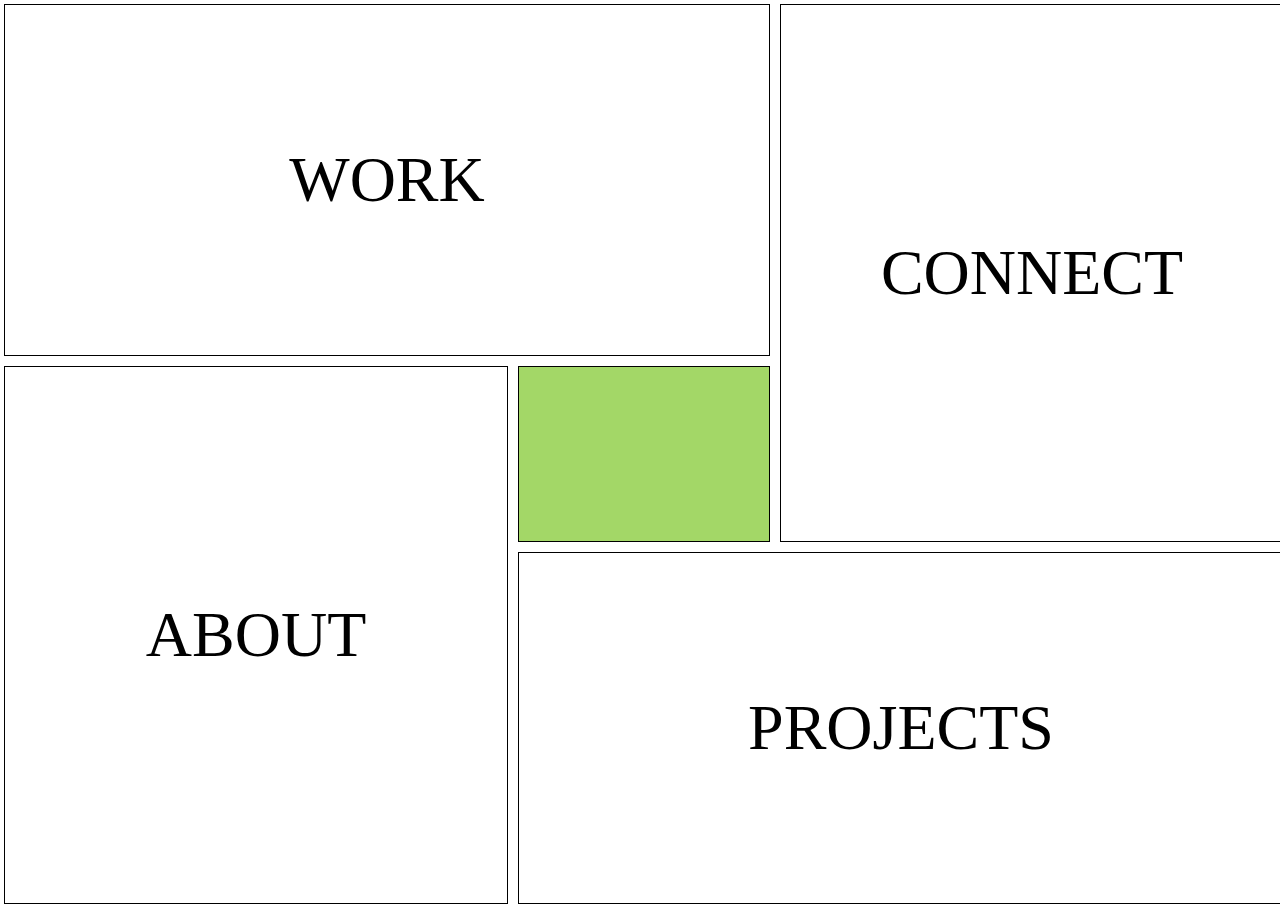
==== HTML/index.html @ 910d64bd "Navbar basics" ====
<!DOCTYPE html>
<html lang="en">
  <head>
    <meta charset="UTF-8" />
    <meta name="viewport" content="width=device-width, initial-scale=1.0" />
    <title>Martinsodersten-Portfolio</title>
    <link rel="stylesheet" href="../CSS/styles.css" />
    <script src="../JS/script.js" type="module"></script>
  </head>
  <body>
    <main class="home-page">
      <a href="about.html" class="about home">ABOUT</a>
      <a href="work.html" class="work home">WORK</a>
      <a href="center.html" class="center home"></a>
      <a href="projects.html" class="projects home">PROJECTS</a>
      <a href="connect.html" class="connect home">CONNECT</a>
    </main>
  </body>
</html>
---- CSS/styles.css ----
* {
  margin: 0;
  padding: 0;
  box-sizing: border-box;
  text-decoration: none;

}

body {
}

/* HOME PAGE */

.home-page {
  display: grid;
  grid-template-columns: 1fr .5fr 1fr;
  grid-template-rows: 1fr .5fr 1fr;
  gap: 10px;
  margin: 4px;
  height: 100vh;
  width: 100%;
}

.about {
  grid-column: 1 / 2;
  grid-row: 2 / 4;
  display: flex;
  justify-content: center;
  align-items: center;
  border: 1px solid black;
}

.work {
  grid-column: 1 / 3;
  grid-row: 1 / 2;
  display: flex;
  justify-content: center;
  align-items: center;
  border: 1px solid black;
}

.center {
  grid-column: 2 / 2;
  grid-row: 2 / 3;
  display: flex;
  justify-content: center;
  align-items: center;
  border: 1px solid black;
  background-color: rgba(131, 201, 50, 0.74);
}

.projects {
  grid-column: 2 / 4;
  grid-row: 3 / 4;
  display: flex;
  justify-content: center;
  align-items: center;
  border: 1px solid black;
}

.connect {
  grid-column: 3 / 4;
  grid-row: 1 / 3;
  display: flex;
  justify-content: center;
  align-items: center;
  border: 1px solid black;
}

.home {
  outline: transparent;
  color: black;
  font-size: 5vw; /* Scales the text size */

  &:hover {
    transition: all .3s;
    transform: scale(1.01);
    outline: 1px solid black;
    color: green;
  }
}

/* ABOUT PAGE */

/* NAVBAR AND FOOTER */

.section {
  height: 100vh;
  width: 100%;
  display: flex;
  flex-direction: column;
  justify-content: space-between;
}

.navbar {
  display: flex;
  justify-content: space-between;
}

.hidden {
  display: none;
}
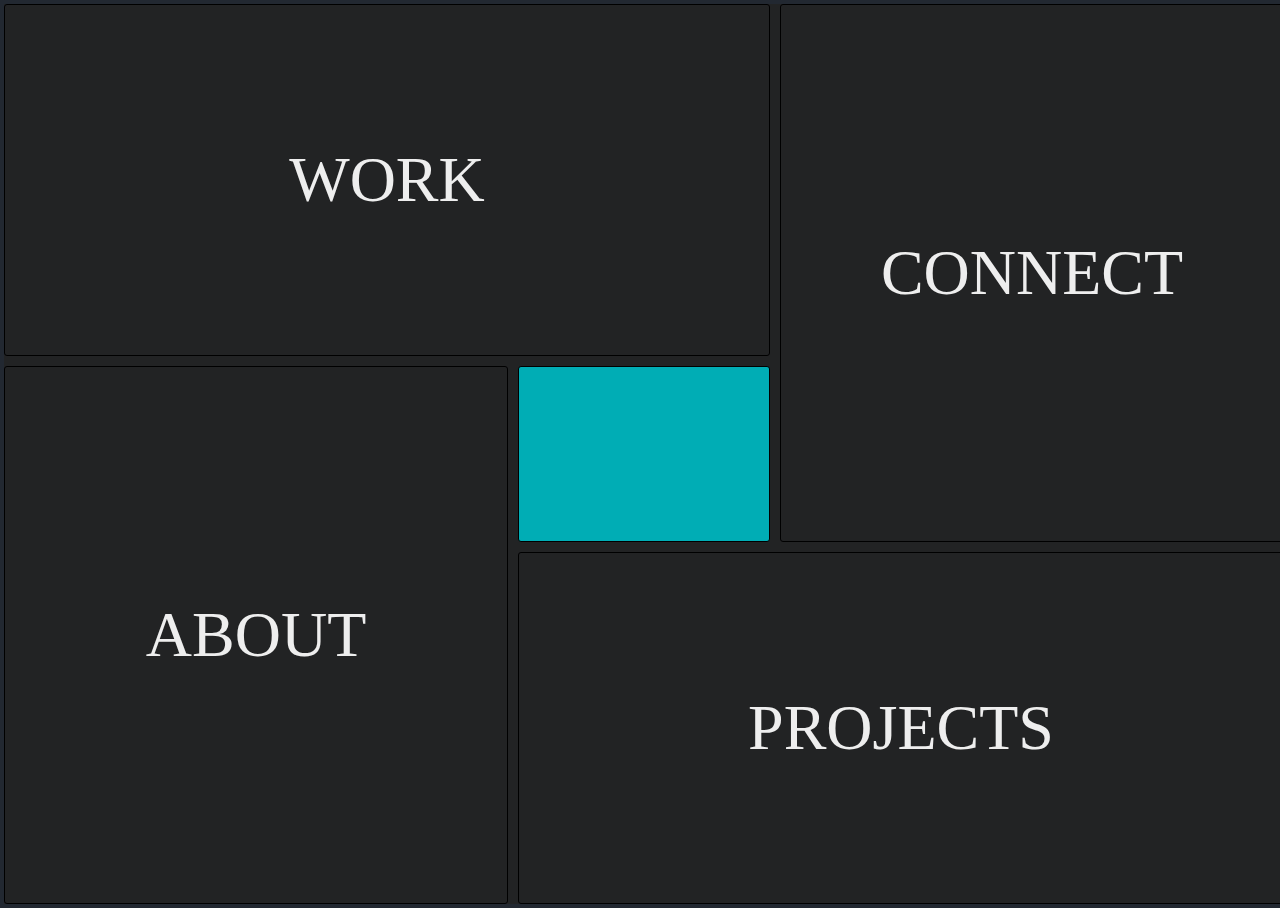
==== commit 2012f713: "Projects page Fetch" ====
--- a/HTML/index.html
+++ b/HTML/index.html
@@ -5,6 +5,7 @@
     <meta name="viewport" content="width=device-width, initial-scale=1.0" />
     <title>Martinsodersten-Portfolio</title>
     <link rel="stylesheet" href="../CSS/styles.css" />
+    <link rel="stylesheet" href="../CSS/base.css" />
     <script src="../JS/script.js" type="module"></script>
   </head>
   <body>
--- a/CSS/styles.css
+++ b/CSS/styles.css
@@ -7,6 +7,7 @@
 }
 
 body {
+  background-color: var(--primary-color);
 }
 
 /* HOME PAGE */
@@ -19,6 +20,7 @@
   margin: 4px;
   height: 100vh;
   width: 100%;
+  background-color: rgba(34, 34, 34, 0.849);
 }
 
 .about {
@@ -46,7 +48,7 @@
   justify-content: center;
   align-items: center;
   border: 1px solid black;
-  background-color: rgba(131, 201, 50, 0.74);
+  background-color: var(--blue-color);
 }
 
 .projects {
@@ -69,34 +71,122 @@
 
 .home {
   outline: transparent;
-  color: black;
+  color: var(--text-color);
   font-size: 5vw; /* Scales the text size */
+  border-radius: 3px;
 
   &:hover {
-    transition: all .3s;
+    transition: all .4s;
     transform: scale(1.01);
-    outline: 1px solid black;
-    color: green;
+    outline: 2px solid var(--secondary-color);
+    color: rgba(255, 255, 255, 0.603);
+    background-color: rgba(0, 0, 0, 0.315);
   }
 }
 
 /* ABOUT PAGE */
 
-/* NAVBAR AND FOOTER */
 
-.section {
-  height: 100vh;
-  width: 100%;
+.about-content {
+  display: flex;
+  flex-direction: column;
+  gap: 2rem;
+  padding-top: 5rem;
+
+}
+
+.about-font {
+  font-size: 25px;
+  font-weight: 700;
+}
+
+.about-section {
+  display: flex;
+  flex-direction: column;
+  gap: 2rem;
+
+}
+
+.about-subsection {
+  display: flex;
+  justify-content: space-between;
+  padding-bottom: 25px;
+  border: 2px  solid var(--secondary-color);
+}
+
+.subsection-right {
+  display: flex;
+  flex-direction: column;
+  align-items: end;
+}
+
+.subsection-header , .subsection-status {
+  margin-bottom: 10px;
+}
+
+.subsection-logo > img {
+  width: 15px;
+}
+
+.subsection-info {
+  display: flex;
+  flex-direction: row;
+  justify-content: space-between;
+}
+
+
+.subsection-logo , .subsection-status, .subsection-date {
+  font-size: 14px;
+}
+
+.subsection-status {
+  padding: 4px 15px;
+  border-radius: 20px;
+}
+
+.modal {
+  margin: auto;
+}
+
+
+
+
+/* NAVBAR, FOOTER AND CONTAINER */
+
+.container {
+  height: 90vh;
   display: flex;
   flex-direction: column;
   justify-content: space-between;
+  margin: 3vw 5vw 3vw 5vw;
+  background-color: #222831;
 }
 
 .navbar {
   display: flex;
   justify-content: space-between;
+  background-color: var(--secondary-color);
+  padding: 2rem;
+  border-radius: 5px;
+}
+
+.dropdown-toggle {
+  background-color: var(--blue-color);
+  border: none;
+  padding: 1vw 2vw;
+  border-radius: 5px;
 }
 
 .hidden {
   display: none;
 }
+
+.dropdown-menu {
+  position: absolute;
+  list-style-type: none;
+  padding: 1vw;
+}
+
+.dropdown-menu li a {
+  color: black;
+}
--- a/CSS/base.css
+++ b/CSS/base.css
@@ -0,0 +1,7 @@
+:root {
+  --primary-color: #222831;
+  --secondary-color: #393e46;
+  --text-color: #EEEEEE;
+  --blue-color: #00ADB5;
+  --hover-color: #2c3036;
+}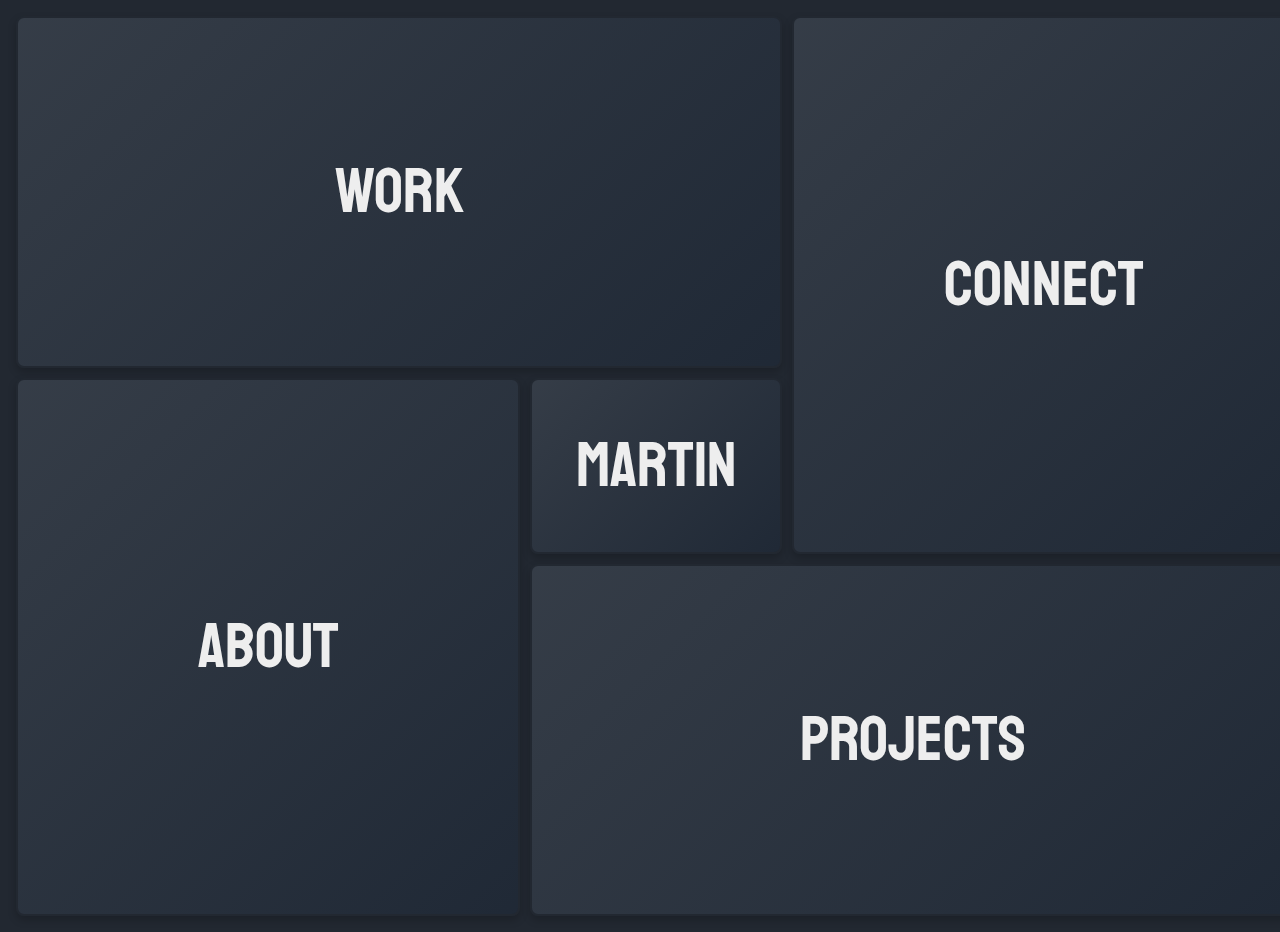
==== commit be9795e1: "CSS Color styling" ====
--- a/HTML/index.html
+++ b/HTML/index.html
@@ -6,17 +6,21 @@
     <title>Martinsodersten-Portfolio</title>
     <link rel="stylesheet" href="../CSS/styles.css" />
     <link rel="stylesheet" href="../CSS/base.css" />
+    <link rel="preconnect" href="https://fonts.googleapis.com" />
+    <link rel="preconnect" href="https://fonts.gstatic.com" crossorigin />
+    <link
+      href="https://fonts.googleapis.com/css2?family=Kanit:ital,wght@0,100;0,200;0,300;0,400;0,500;0,600;0,700;0,800;0,900;1,100;1,200;1,300;1,400;1,500;1,600;1,700;1,800;1,900&family=Koulen&family=Poppins:ital,wght@0,100;0,200;0,300;0,400;0,500;0,600;0,700;0,800;0,900;1,100;1,200;1,300;1,400;1,500;1,600;1,700;1,800;1,900&family=Sixtyfour+Convergence&display=swap"
+      rel="stylesheet"
+    />
     <script src="../JS/script.js" type="module"></script>
   </head>
   <body>
     <main class="home-page">
       <a href="about.html" class="about home">ABOUT</a>
       <a href="work.html" class="work home">WORK</a>
-      <a href="center.html" class="center home"></a>
+      <a href="center.html" class="center home">Martin</a>
       <a href="projects.html" class="projects home">PROJECTS</a>
       <a href="connect.html" class="connect home">CONNECT</a>
     </main>
   </body>
 </html>
-
-
--- a/CSS/styles.css
+++ b/CSS/styles.css
@@ -3,7 +3,6 @@
   padding: 0;
   box-sizing: border-box;
   text-decoration: none;
-
 }
 
 body {
@@ -14,13 +13,13 @@
 
 .home-page {
   display: grid;
-  grid-template-columns: 1fr .5fr 1fr;
-  grid-template-rows: 1fr .5fr 1fr;
+  grid-template-columns: 1fr 0.5fr 1fr;
+  grid-template-rows: 1fr 0.5fr 1fr;
   gap: 10px;
-  margin: 4px;
   height: 100vh;
   width: 100%;
-  background-color: rgba(34, 34, 34, 0.849);
+  margin: 1rem;
+  background-color: var(--background-dark);
 }
 
 .about {
@@ -48,7 +47,7 @@
   justify-content: center;
   align-items: center;
   border: 1px solid black;
-  background-color: var(--blue-color);
+  background-color: var(--background-dark);
 }
 
 .projects {
@@ -73,83 +72,177 @@
   outline: transparent;
   color: var(--text-color);
   font-size: 5vw; /* Scales the text size */
-  border-radius: 3px;
+  border-radius: 8px;
+  font-family: "Koulen", sans-serif;
+  font-weight: 400;
+  font-style: normal;
+  transition: transform 0.3s ease, background-color 0.3s ease, color 0.3s ease;
 
   &:hover {
-    transition: all .4s;
-    transform: scale(1.01);
-    outline: 2px solid var(--secondary-color);
+    transition: all 0.4s;
+    transform: scale (var(--hover-scale));
+    outline: 2px solid var(--primary-color);
     color: rgba(255, 255, 255, 0.603);
-    background-color: rgba(0, 0, 0, 0.315);
+    background-color: var(--secondary-color);
   }
 }
 
+.home img {
+  border-radius: 8px;
+}
+
+.about,
+.work,
+.center,
+.projects,
+.connect {
+  padding: 20px;
+  background: linear-gradient(
+    135deg,
+    rgba(58, 66, 77, 0.801),
+    rgba(31, 41, 55, 0.8)
+  );
+  border: 2px solid var(--primary-color);
+  border-radius: 8px;
+  box-shadow: 0 4px 8px rgba(0, 0, 0, 0.2);
+}
+
 /* ABOUT PAGE */
 
-
 .about-content {
   display: flex;
   flex-direction: column;
+  padding: 2vw;
+  padding-top: 5rem;
+}
+
+.about-font {
+  font-size: 2rem;
+  font-weight: 700;
+  color: var(--text-color);
+  margin-bottom: 2rem;
+}
+
+.about-section {
+  display: flex;
+  flex-direction: column;
   gap: 2rem;
-  padding-top: 5rem;
-
-}
-
-.about-font {
-  font-size: 25px;
-  font-weight: 700;
-}
-
-.about-section {
-  display: flex;
-  flex-direction: column;
-  gap: 2rem;
-
 }
 
 .about-subsection {
   display: flex;
   justify-content: space-between;
-  padding-bottom: 25px;
-  border: 2px  solid var(--secondary-color);
-}
-
+  padding: 20px;
+  background: linear-gradient(
+    135deg,
+    rgba(75, 85, 99, 0.8),
+    rgba(31, 41, 55, 0.8)
+  );
+  border: 2px solid var(--primary-color);
+  border-radius: 8px;
+  box-shadow: 0 4px 8px rgba(0, 0, 0, 0.1);
+  transition: transform 0.3s ease, background-color 0.3s ease;
+}
+
+.about-subsection:hover {
+  transform: scale(var(--hover-scale));
+  background-color: var(--primary-color);
+}
+
+.subsection-left,
 .subsection-right {
   display: flex;
   flex-direction: column;
-  align-items: end;
-}
-
-.subsection-header , .subsection-status {
+}
+
+.subsection-header {
+  font-size: 1.5rem;
+  color: var(--secondary-color);
   margin-bottom: 10px;
 }
 
 .subsection-logo > img {
-  width: 15px;
+  width: 20px;
+  margin-left: 8px;
 }
 
 .subsection-info {
   display: flex;
-  flex-direction: row;
-  justify-content: space-between;
-}
-
-
-.subsection-logo , .subsection-status, .subsection-date {
+  gap: 20px;
+  align-items: center;
+}
+
+.subsection-logo {
+  display: flex;
+  align-items: center;
   font-size: 14px;
-}
-
+  color: var(--text-color);
+}
 .subsection-status {
   padding: 4px 15px;
+  background-color: var(--secondary-color);
+  color: var(--background-dark);
   border-radius: 20px;
-}
-
+  font-size: 14px;
+  font-weight: bold;
+  text-align: center;
+}
+
+.subsection-date {
+  font-size: 1rem;
+  color: var(--text-color);
+}
+
+.modal-wrapper {
+  position: relative;
+}
 .modal {
   margin: auto;
 }
 
-
-
+.open-modal {
+  background-color: var(--primary-color);
+  color: var(--text-color);
+  border: none;
+  padding: 8px 16px;
+  border-radius: 4px;
+  cursor: pointer;
+  transition: background-color 0.3s ease;
+}
+
+.open-modal:hover {
+  background-color: var(--secondary-color);
+}
+
+.modal {
+  background: var(--background-dark);
+  padding: 20px;
+  border-radius: 8px;
+  border: 2px solid var(--primary-color);
+  box-shadow: 0 4px 8px rgba(0, 0, 0, 0.3);
+  color: var(--text-color);
+}
+
+.close-modal {
+  background-color: rgba(255, 0, 0, 0.589);
+  color: var(--text-color);
+  border: none;
+  padding: 8px 16px;
+  border-radius: 4px;
+  cursor: pointer;
+  transition: background-color 0.3s ease;
+}
+
+.close-modal:hover {
+  background-color: var(--primary-color);
+}
+
+footer {
+  text-align: center;
+  padding: 20px;
+  color: var(--text-color);
+  background-color: var(--background-dark);
+}
 
 /* NAVBAR, FOOTER AND CONTAINER */
 
@@ -165,16 +258,24 @@
 .navbar {
   display: flex;
   justify-content: space-between;
-  background-color: var(--secondary-color);
-  padding: 2rem;
-  border-radius: 5px;
+  align-items: center;
+  padding: 20px;
+  background: var(--primary-color);
+  color: var(--text-color);
+  border-radius: 8px;
+  box-shadow: 0 4px 8px rgba(0, 0, 0, 0.2);
 }
 
 .dropdown-toggle {
-  background-color: var(--blue-color);
+  background-color: transparent;
+  color: var(--text-color);
   border: none;
-  padding: 1vw 2vw;
-  border-radius: 5px;
+  font-size: 3vh;
+  cursor: pointer;
+  transition: color 0.3s ease;
+  &:hover {
+    color: var(--secondary-color);
+  }
 }
 
 .hidden {
@@ -183,10 +284,55 @@
 
 .dropdown-menu {
   position: absolute;
+  background-color: var(--background-dark);
+  box-shadow: 0 4px 8px rgba(0, 0, 0, 0.2);
+  border-radius: 8px;
+  margin-top: 10px;
   list-style-type: none;
-  padding: 1vw;
 }
 
 .dropdown-menu li a {
-  color: black;
-}
+  font-size: 2vh;
+  color: var(--text-color);
+  &:hover {
+    background-color: var(--primary-color);
+    color: var(--secondary-color);
+    border-radius: 4px;
+  }
+}
+
+.dropdown-menu li {
+  margin-top: 2vh;
+}
+
+/* PROJECTS PAGE */
+
+.projects-content {
+  width: 100%;
+  height: auto;
+}
+
+.repo-container {
+  display: flex;
+  flex-wrap: wrap;
+  flex-direction: row;
+  align-items: center;
+  justify-content: center;
+  gap: 4vw;
+}
+
+.repo-card {
+  display: flex;
+  flex-direction: column;
+  border: 1px solid var(--secondary-color);
+  border-radius: 8px;
+  box-shadow: 0 4px 8px rgba(0, 0, 0, 0.1);
+}
+.repo-title {
+  font-size: 1.2rem;
+  font-weight: bold;
+  color: var(--text-color);
+}
+.repo-description {
+  color: var(--text-color);
+}
